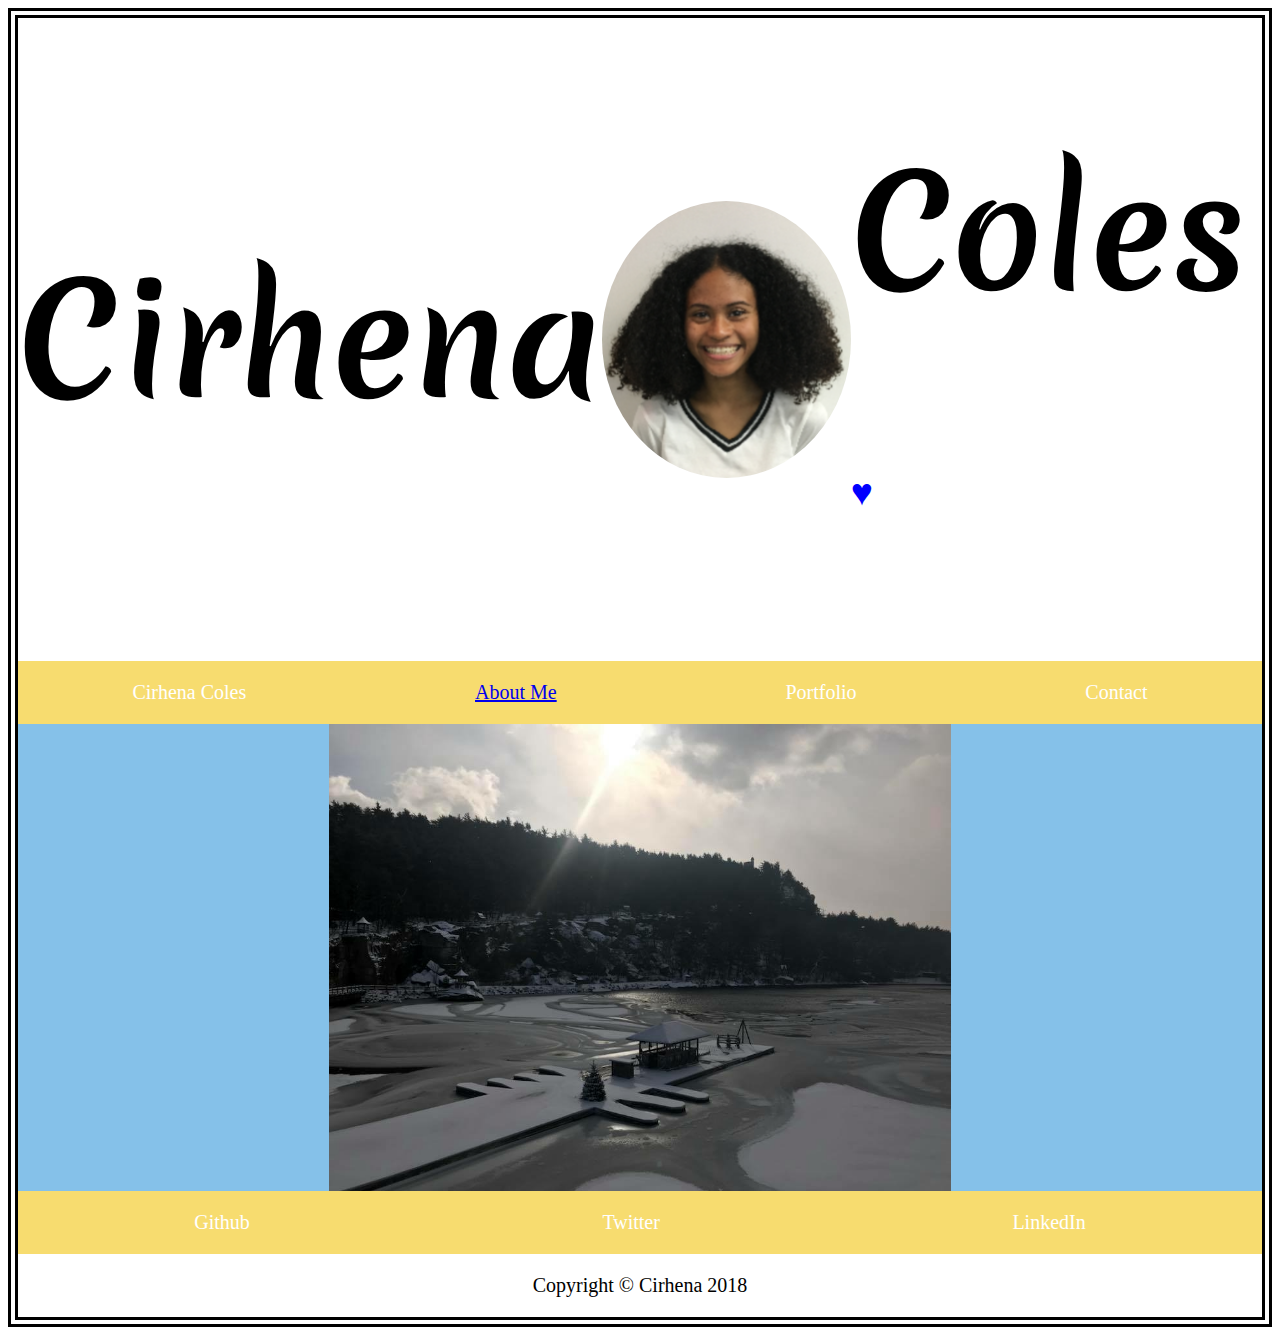
==== index.html @ 725ab869 "draft" ====
<!DOCTYPE html>
<html>
    
    <head>
        <title>Portfolio</title>
            <link href="https://fonts.googleapis.com/css?family=Merienda" rel="stylesheet">
            <link rel="stylesheet" href="style.css">
    </head>
    
    <body>
        
        <div class="row mid">
            <h1>Cirhena</h1>
            <img class="headshot"src="cirhena.JPG">
            <h1>Coles <span style="font-size:25%;color:blue;">&hearts;</span> 
</h1>
        </div>
        
        <div class="row footer">
            <p>Cirhena Coles</p>
            <a href="aboutme.html"> About Me</a>
            <p>Portfolio</p>
            <p>Contact</p>
        </div>
        
        <div class="row aboutme">
            <img id="photo" src="photo.JPG">
        </div>
        
        <div class="row contact">
                <p>Github</p>
                <p>Twitter</p>
                <p>LinkedIn</p>       
        </div>
        
         <div id="bottom" class="row footer">
            <p>Copyright © Cirhena 2018</p>
        </div>
        
    </body>
    
</html>
---- style.css ----
.row{   

    background-color:#85C1E9  ;
    color:white;
    font-size:20px;
    
}
.footer{

    display: flex;
    justify-content: space-around;
    align-items: center;
    background-color: #F7DC6F;
    
}
.mid{
    background-color: white;
    color:black;
    justify-content: space-around;
    align-items:center;
    font-size:75px;
    margin-top:5px;
    margin-bottom:5px;
    display: flex;
    font-family: 'Merienda', cursive;
}
.aboutme{
      
}

#bottom {
 
 background-color: white;
 color: black;
    
}

#photo{

    display: block;
    justify-content: center;
    margin-left: auto;
    margin-right: auto;
    width: 50%;

}


.headshot{
    width: 20%;
    border-radius: 100%;
}
.contact{
 
    display: flex;
    justify-content: space-around;
    align-items: center;
    background-color: #F7DC6F;
    
}

body {
    border-style: double;
    border-width: 10px;
}
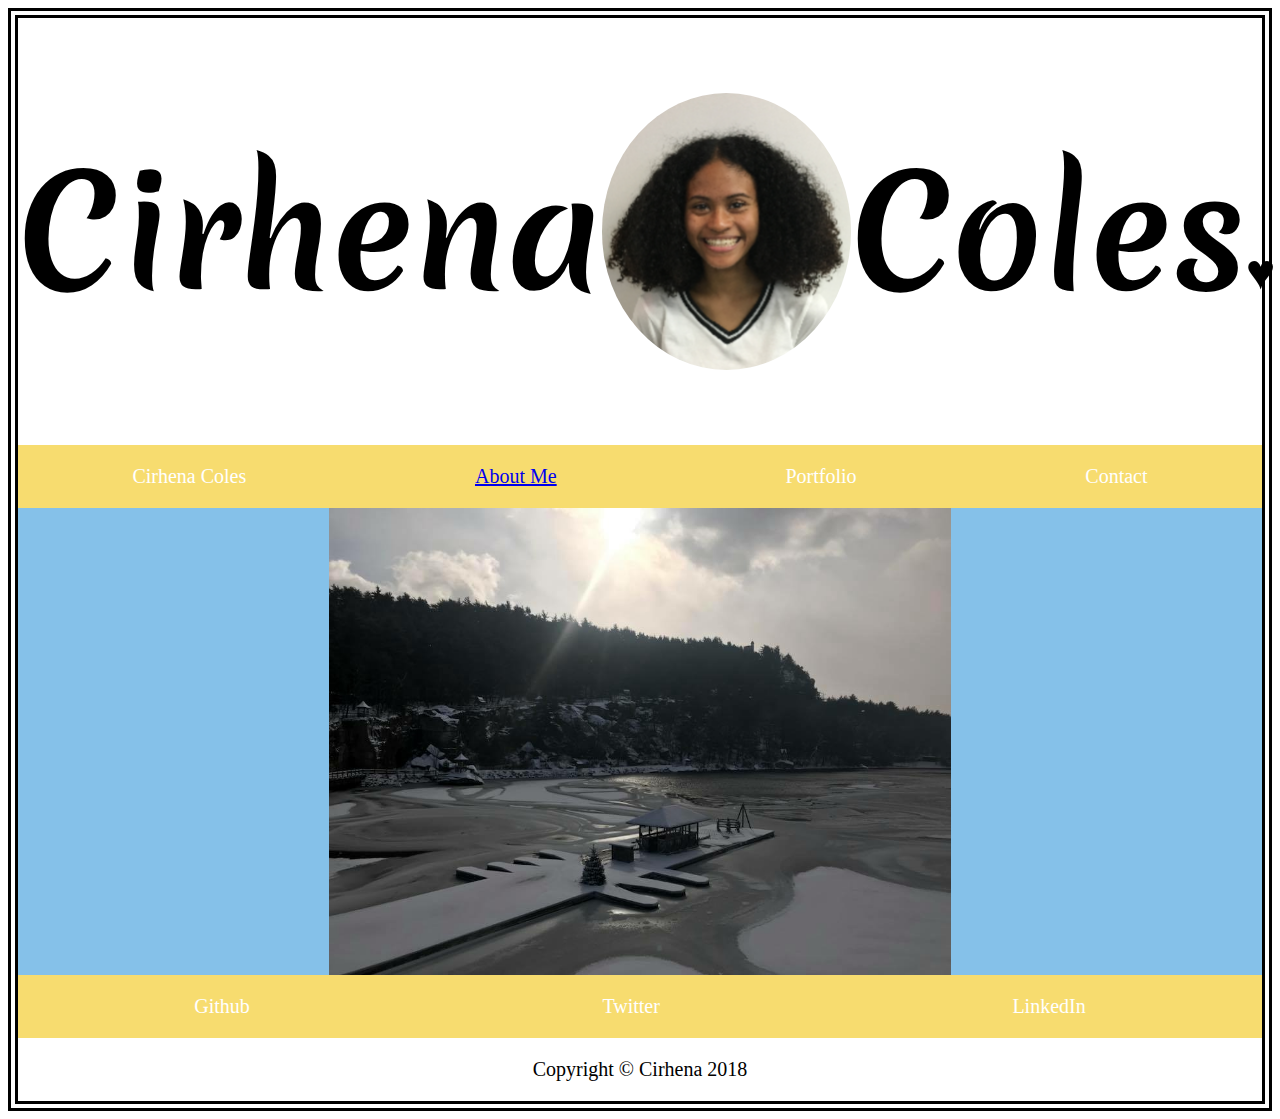
==== commit c6db2661: "no more 404 hopefully" ====
--- a/index.html
+++ b/index.html
@@ -12,8 +12,7 @@
         <div class="row mid">
             <h1>Cirhena</h1>
             <img class="headshot"src="cirhena.JPG">
-            <h1>Coles <span style="font-size:25%;color:blue;">&hearts;</span> 
-</h1>
+            <h1>Coles<span style="font-size:50px;color:black;">&#9829;</span></span></h1>
         </div>
         
         <div class="row footer">
--- a/style.css
+++ b/style.css
@@ -1,4 +1,3 @@
-
 .row{   
 
     background-color:#85C1E9  ;
@@ -25,10 +24,9 @@
     display: flex;
     font-family: 'Merienda', cursive;
 }
-.aboutme{
-      
-}
 
+ 
+ 
 #bottom {
  
  background-color: white;
@@ -63,4 +61,9 @@
 body {
     border-style: double;
     border-width: 10px;
+}
+
+a {
+    text-decoration: none
+    color: white;
 }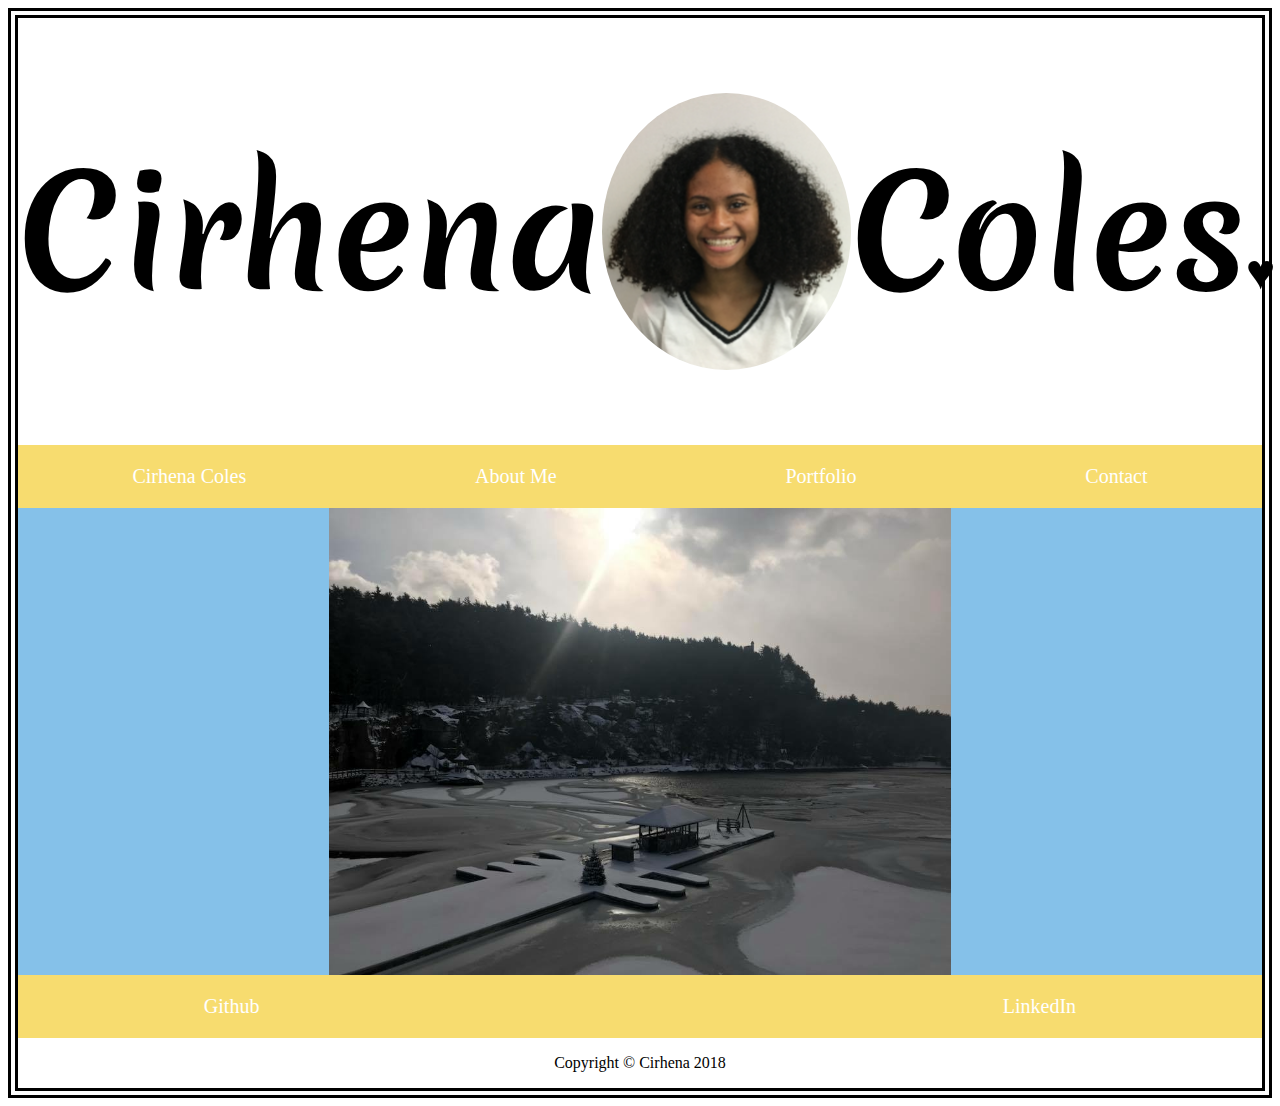
==== commit b025cd3d: "second draft" ====
--- a/index.html
+++ b/index.html
@@ -16,9 +16,9 @@
         </div>
         
         <div class="row footer">
-            <p>Cirhena Coles</p>
+            <a href="index.html">Cirhena Coles</a>
             <a href="aboutme.html"> About Me</a>
-            <p>Portfolio</p>
+            <a href="portfolio.html">Portfolio</a>
             <p>Contact</p>
         </div>
         
@@ -27,12 +27,12 @@
         </div>
         
         <div class="row contact">
-                <p>Github</p>
-                <p>Twitter</p>
+                <a href="https://github.com/Cirhena">Github</a>
+                <p></p>
                 <p>LinkedIn</p>       
         </div>
         
-         <div id="bottom" class="row footer">
+         <div id="bottom" class="bottom footer">
             <p>Copyright © Cirhena 2018</p>
         </div>
         
--- a/style.css
+++ b/style.css
@@ -3,6 +3,7 @@
     background-color:#85C1E9  ;
     color:white;
     font-size:20px;
+    border-color: white;
     
 }
 .footer{
@@ -44,6 +45,13 @@
 
 }
 
+#mid{
+
+    background-color:#85C1E9; 
+    
+}
+
+
 
 .headshot{
     width: 20%;
@@ -64,6 +72,6 @@
 }
 
 a {
-    text-decoration: none
+    text-decoration: none;
     color: white;
 }